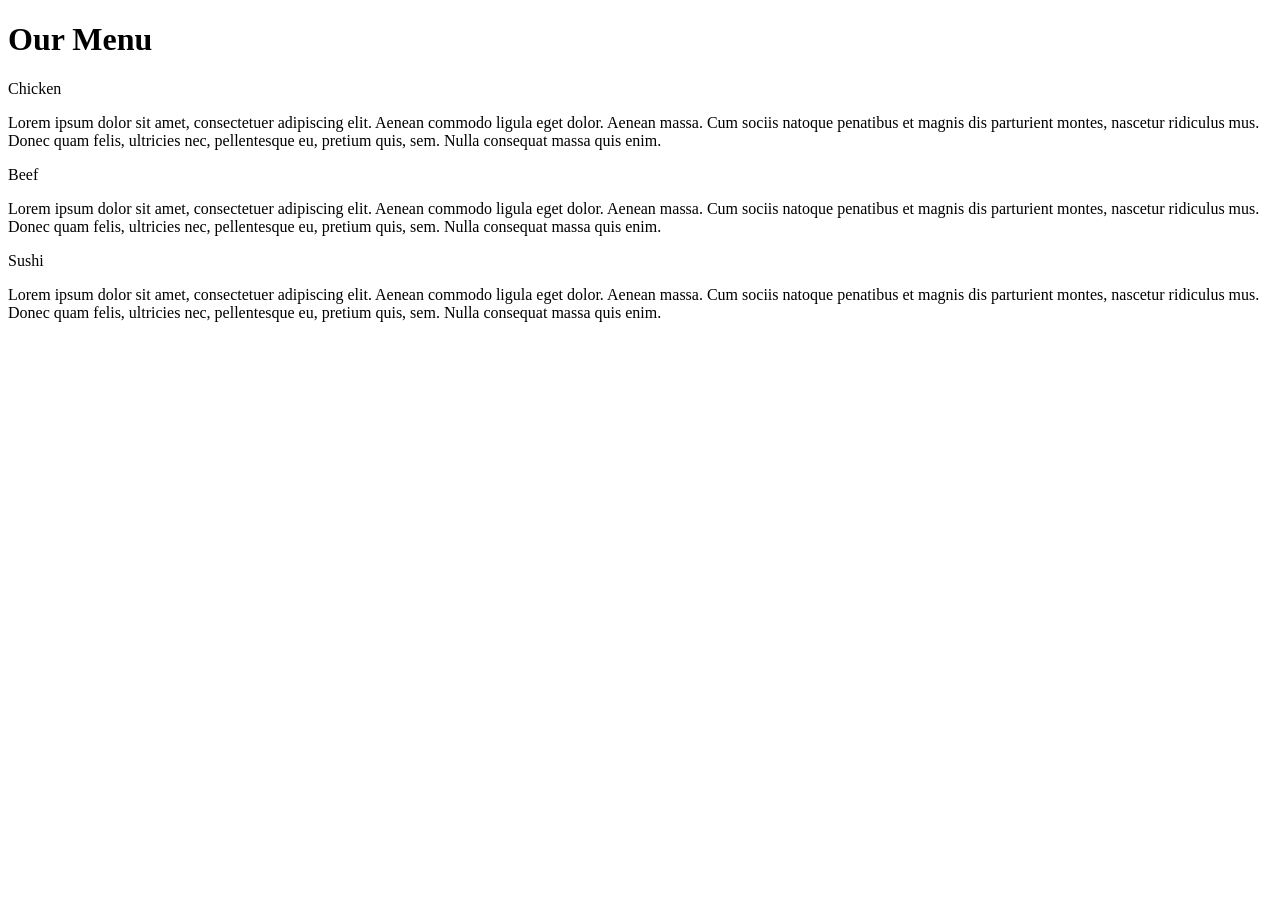
==== index.html @ f48f0e0e "Rename module2-solution.html to index.html" ====
<!doctype html>

<head>
<title>module2-solution</title>
</head>
<link rel="stylesheet" type="text/css" href="module2-solution.css">

<body>
	<h1>Our Menu</h1>
	<section class="column-lg-4 column-md-6 column-sm-12">
		<div> 
			<p class="card1">Chicken</p>
			<p class="content">
				Lorem ipsum dolor sit amet, consectetuer adipiscing elit. Aenean commodo ligula eget dolor. Aenean massa. Cum sociis natoque penatibus et magnis dis parturient montes, nascetur ridiculus mus. Donec quam felis, ultricies nec, pellentesque eu, pretium quis, sem. Nulla consequat massa quis enim.
			</p>
		</div>
	</section>

	<section class="column-lg-4 column-md-6 column-sm-12">
		<div>
			<p class="card2">Beef</p>
			<p class="content">
				Lorem ipsum dolor sit amet, consectetuer adipiscing elit. Aenean commodo ligula eget dolor. Aenean massa. Cum sociis natoque penatibus et magnis dis parturient montes, nascetur ridiculus mus. Donec quam felis, ultricies nec, pellentesque eu, pretium quis, sem. Nulla consequat massa quis enim.
			</p>
		</div>
	</section>

	<section class="column-lg-4 column-md-6 column-sm-12">
		<div> 
			<p class="card3">Sushi</p>
			<p class="content">
				Lorem ipsum dolor sit amet, consectetuer adipiscing elit. Aenean commodo ligula eget dolor. Aenean massa. Cum sociis natoque penatibus et magnis dis parturient montes, nascetur ridiculus mus. Donec quam felis, ultricies nec, pellentesque eu, pretium quis, sem. Nulla consequat massa quis enim.
			</p>
		</div>

</body>

</html>
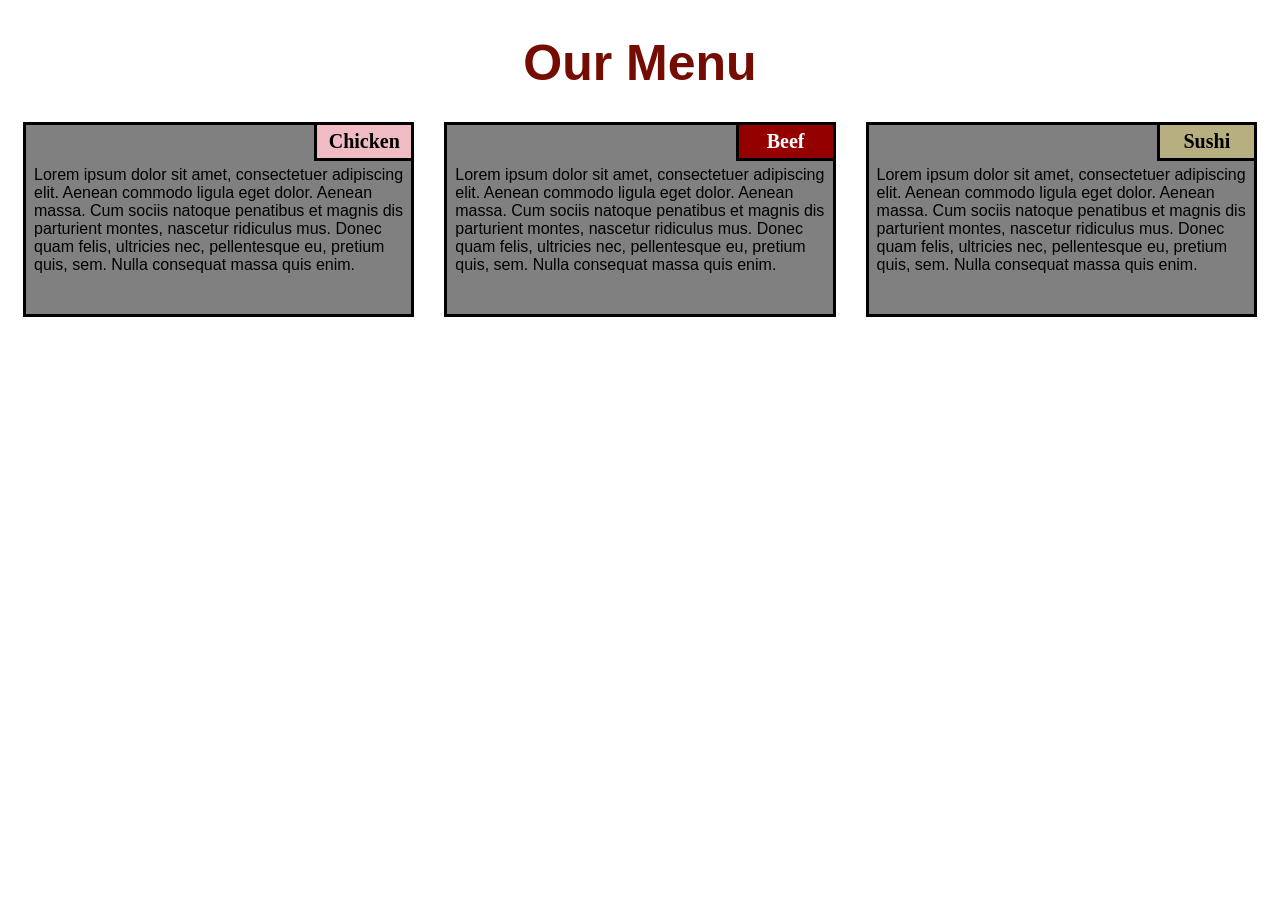
==== commit 88cdb1e5: "Update index.html" ====
--- a/index.html
+++ b/index.html
@@ -3,7 +3,7 @@
 <head>
 <title>module2-solution</title>
 </head>
-<link rel="stylesheet" type="text/css" href="module2-solution.css">
+<link rel="stylesheet" type="text/css" href="main.css">
 
 <body>
 	<h1>Our Menu</h1>
--- a/main.css
+++ b/main.css
@@ -0,0 +1,113 @@
+/*styles*/
+
+* {
+	box-sizing: border-box;
+}
+
+body {
+	background-color: white;
+}
+
+h1 {
+	margin-bottom: 15px;
+	text-align: center;
+	color: #750c01;
+	font-family: Helvetica;
+	font-size: 50px;
+}
+
+section {
+	position: relative;
+	padding: 15px;
+	width: 90%;
+}
+
+p {
+	position: relative;
+	clear: right;
+}
+
+div {
+	position: relative;
+	background-color: gray;
+	border: 3.5px solid black;
+	width: 100%;
+	margin-left: auto;
+	margin-right: auto;
+	margin-bottom: auto;
+}
+
+.card1 {
+	float: right;
+	width: 100px;
+	padding: 5px;
+	margin: -3px -3px 0px;
+	border: 3.5px solid black;
+	text-align: center;
+	font-size: 125%;
+	font-weight: bold;
+	background-color: #f0bbc3;
+
+}
+
+.card2 {
+	float: right;
+	color: white;
+	width: 100px;
+	padding: 5px;
+	margin: -3px -3px 0px;
+	border: 3.5px solid black;
+	text-align: center;
+	font-size: 125%;
+	font-weight: bold;
+	background-color: #940000;
+}
+
+.card3 {
+	color: black;
+	float: right;
+	width: 100px;
+	padding: 5px;
+	margin: -3px -3px 0px;
+	border: 3.5px solid black;
+	text-align: center;
+	font-size: 125%;
+	font-weight: bold;
+	background-color: #b8af81;
+}
+
+.content {
+	padding: 5px;
+	border: none;
+	background-color: gray;
+	font-family: Helvetica;
+	color: black;
+	margin: 3px;
+	height: 150px;
+}
+
+/*desktop*/
+@media (min-width: 992px) {
+	.column-lg-4 {
+		float: left;
+		width: 33.33%;
+	}
+}
+
+/*tablet*/
+@media (min-width: 768px) and (max-width: 991px) {
+	.column-md-6 {
+		float: left;
+		width: 50%;
+		margin-left: auto;
+		margin-right: auto;
+	}
+}
+
+/*mobile*/
+@media (max-width: 767px) {
+	.column-sm-12 {
+		float: left;
+		width: 100%;
+	}
+}
